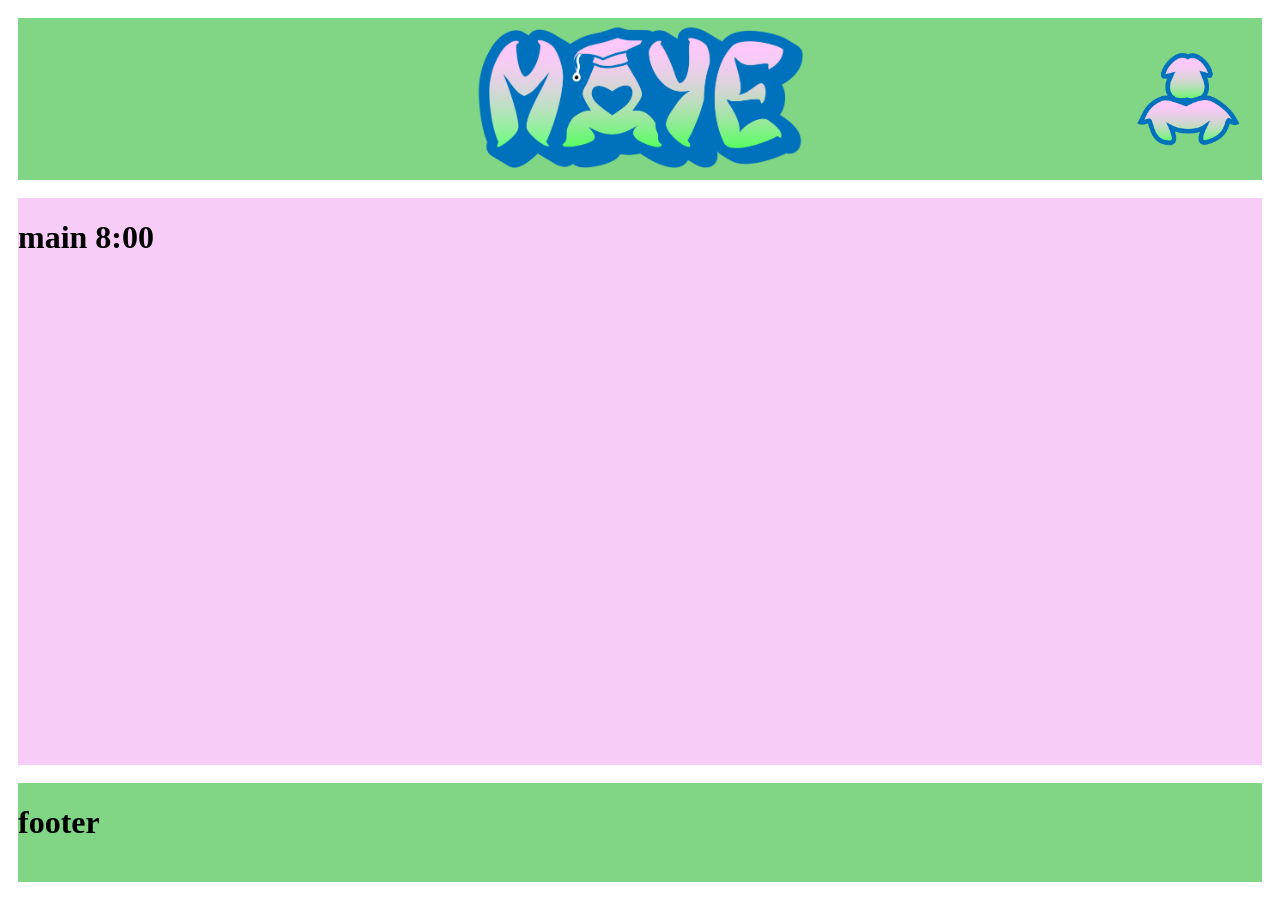
==== index.html @ 315e1fd9 "cache nuevo_002" ====
<!DOCTYPE html>
<html lang="es">
    <head>
        <link rel="stylesheet" href="b_css/1_estilos_del_home.css"> </link>
        <!--cuando queramos forzar la recarga osea ignorar la cache del navegador, 
        le agregamos ?v=2 o cualquier numero al final del nombre del archivo css-->
        <meta charset="UTF-8"></meta>
        <meta name ="viewport" content="width=device-width,initial-scale=1.0">
        <title> Portafolio MAYE RApit </title>
        <script src="c_javascript/1_scripts_del_home.js"defer></script>
    </head>
    <body>
        <header>
            <div id="ContenedorLogo"> </div>
            <div id="ContenedorIconoLogin"> </div>

        </header>
        <main>
                <h1>main 8:00 </h1>
        </main>
        <footer><h1>footer</h1></footer>
    </body>
</html>





<!--aquí va el comentario-->
<!-- Con este codigo si salen los subtitulos 

<!DOCTYPE html>
<html lang="es">
<head>
<meta charset="UTF-8">
<title>Prueba subtítulos</title>
</head>
<body>

<h2>Video con subtítulos incrustados</h2>

<video controls width="600">
    <source src="https://interactive-examples.mdn.mozilla.net/media/cc0-videos/flower.mp4" type="video/mp4">

    <track 
        kind="subtitles" 
        srclang="es" 
        label="Español" 
        default
        src="data:text/vtt;charset=utf-8,WEBVTT%0A%0A00:00.000%20--%3E%2000:02.000%0AHola,%20este%20es%20un%20subt%C3%ADtulo%20de%20prueba.%0A%0A00:02.000%20--%3E%2000:04.000%0ASi%20lees%20esto,%20los%20subt%C3%ADtulos%20funcionan.">
</video>

</body>
</html>
-->
---- b_css/1_estilos_del_home.css ----
/**********************************************************************************
  
                      💻💻💻  ESTILOS PARA COMPUTADOR  💻💻💻

 **********************************************************************************/
    html
    {
        height:100vh; /* asegurar que el html ocupe toda la altura del viewport */
        margin:0; /* eliminar márgenes por defecto */
    }

/**********************************************************************************
  
                      💻💻💻  ESTILOS PARA EL BODY  💻💻💻

 **********************************************************************************/

body
{
    display:grid; /*modelo grilla con filas y columnas*/ 
    grid-template-columns: 1fr; 
    /*repeat(cantidad, tamaño) cuando las filas son iguales*/
    /*en este caso la unica columna ocupa toda la proporcion*/
    /* filas adaptables a la altura de la ventana: 25% / 60% / 15% */
    /* filas adaptables a la altura de la ventana */
    grid-template-rows: 18vh 63vh 11vh; /* header | main | footer */
    background-color: rgb(255, 255, 255);
    /* fijar el alto total al viewport para que los % funcionen correctamente */
    height: 92vh; /* subtract top+bottom margins + gap*/
    /* reset de márgenes y espacios para evitar desbordes verticales */
    margin: 2vh;
    padding:0px;
    gap:2vh; /* espacio entre filas */
    overflow:hidden; /*evitar scroll vertical*/
}

/* global box-sizing para evitar que padding y border aumenten dimensiones */
*, *::before, *::after 
{
    box-sizing: border-box;
}


/**********************************************************************************
  
                      💻💻💻    ESTILOS PARA EL HEADER     💻💻💻

 **********************************************************************************/


body header
{
    grid-column: 1/2; /*ocuapra la primera columna, que es la unica que hay*/
    grid-row:1/2; /*ocupa la primera fila, que es la del header*/
    background-color: rgb(129, 214, 133);
    display: grid;
    grid-template-columns: 0.6fr 1.4fr 0.6fr; /* el header se dividirá en tres columnas */
}

body header #ContenedorLogo 
{
    grid-column: 2/3; /* columna del centro */
    grid-row:1/2;
    height:100%; /* ocupa todo el alto del header */
    width:100%; /* asegurar que llene la columna */
    display:flex;
    align-items:center;
    justify-content:center;
    background: url("../f_imagenes/Logo.png") center center no-repeat;
    background-size: contain; 
}

/* give the login container a minimum size so icon is always visible */
body header #ContenedorIconoLogin {
    min-width: 40px;
}

body header #ContenedorIconoLogin
{
    grid-column: 3/4; /* columna derecha,osea  la tercera */
    grid-row:1/2; /* la unica fila del header */
    position: relative; /* for tooltip positioning */
    height:80%; /* contenedor ocupa el 70% del alto del header */
    align-self: center; /* centrar el contenedor dentro de la celda del header */
    display:flex;
    align-items:center; /* centrar contenido verticalmente */
    justify-content:flex-end; /* posiciona el icono a la derecha */
    padding-right:2vh; /* espacio desde la esquina */
    cursor: pointer;
    background: url("../f_imagenes/IconoLogin.png") right center no-repeat;
    background-size: auto 80%; /* escalar icono para que ocupe 70% del alto */
    margin-right: 2vh;
    transition: filter 0.2s;
}

body header #ContenedorIconoLogin:hover {
    filter: brightness(1.5);
}

/* tooltip text shown on hover */
body header #ContenedorIconoLogin:hover::after {
    content: "IniciarSesion";
    position: absolute;
    top: 100%;
    right: 0;
    background: rgba(0,0,0,0.7);
    color: #fff;
    padding: 2px 6px;
    font-size: 0.75rem;
    white-space: nowrap;
    border-radius: 3px;
    transform: translateY(4px);
}



/**********************************************************************************
  
                     💻💻💻     ESTILOS PARA EL MAIN     💻💻💻

 **********************************************************************************/



body main
{
    grid-column: 1/2;
    grid-row:2/3;
    background-color:  rgb(247, 205, 247);
}



/**********************************************************************************
  
                   💻💻💻     ESTILOS PARA EL FOOTER     💻💻💻

 **********************************************************************************/


body footer
{
    grid-column: 1/2;
    grid-row:3/4;
    background-color: rgb(129, 214, 133);
}




/**********************************************************************************
  
           📞📞📞      ESTILOS PARA celular Diseño responsive     📞📞📞

 **********************************************************************************/
/* ===== media query para móviles (por ejemplo < 600px de ancho) ===== */
@media (max-width: 600px) 
{

    html
    {
        height: 92px; /* asegurar que el html ocupe toda la altura del viewport */
        margin:0; /* eliminar márgenes por defecto */
    }

    body 
    {
        height: 92vh;          /* restar márgenes + gap */
        overflow: hidden;      /* evitar scroll vertical */
    }

    /* otros ajustes específicos para móvil… */
}
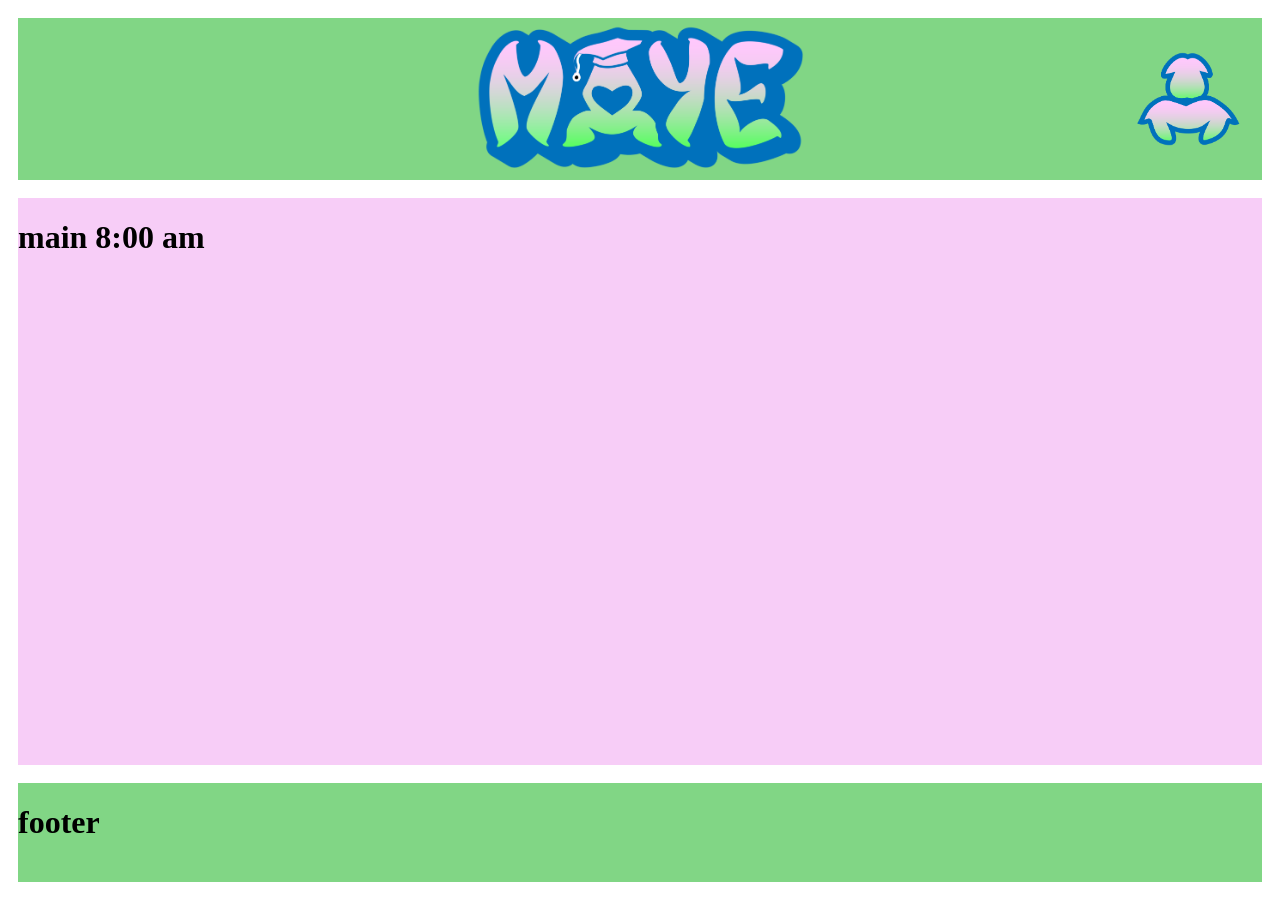
==== commit 09e40225: "no carga cambios del index" ====
--- a/index.html
+++ b/index.html
@@ -16,7 +16,7 @@
 
         </header>
         <main>
-                <h1>main 8:00 </h1>
+                <h1>main 8:00 am </h1>
         </main>
         <footer><h1>footer</h1></footer>
     </body>
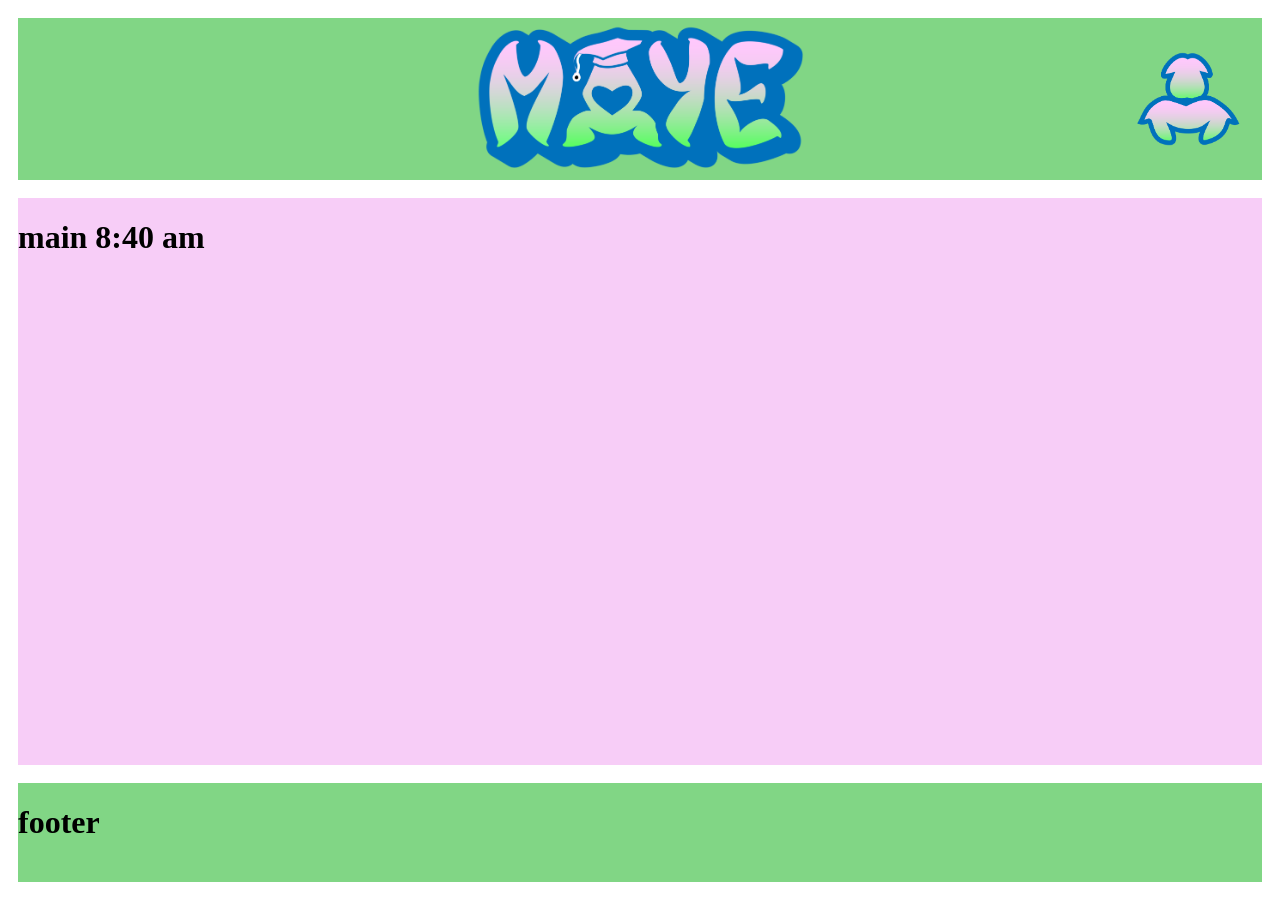
==== commit f58491bb: "configuracion tamaño html y body en el tel _002" ====
--- a/index.html
+++ b/index.html
@@ -16,7 +16,7 @@
 
         </header>
         <main>
-                <h1>main 8:00 am </h1>
+                <h1>main 8:40 am </h1>
         </main>
         <footer><h1>footer</h1></footer>
     </body>
--- a/b_css/1_estilos_del_home.css
+++ b/b_css/1_estilos_del_home.css
@@ -162,14 +162,15 @@
 
     html
     {
-        height: 92px; /* asegurar que el html ocupe toda la altura del viewport */
+        height: 90px; /* asegurar que el html ocupe toda la altura del viewport */
         margin:0; /* eliminar márgenes por defecto */
     }
 
     body 
     {
-        height: 92vh;          /* restar márgenes + gap */
+        height: 90vh;          /* restar márgenes + gap */
         overflow: hidden;      /* evitar scroll vertical */
+        grid-template-rows: 18vh 60vh 10vh; /* header | main | footer 
     }
 
     /* otros ajustes específicos para móvil… */
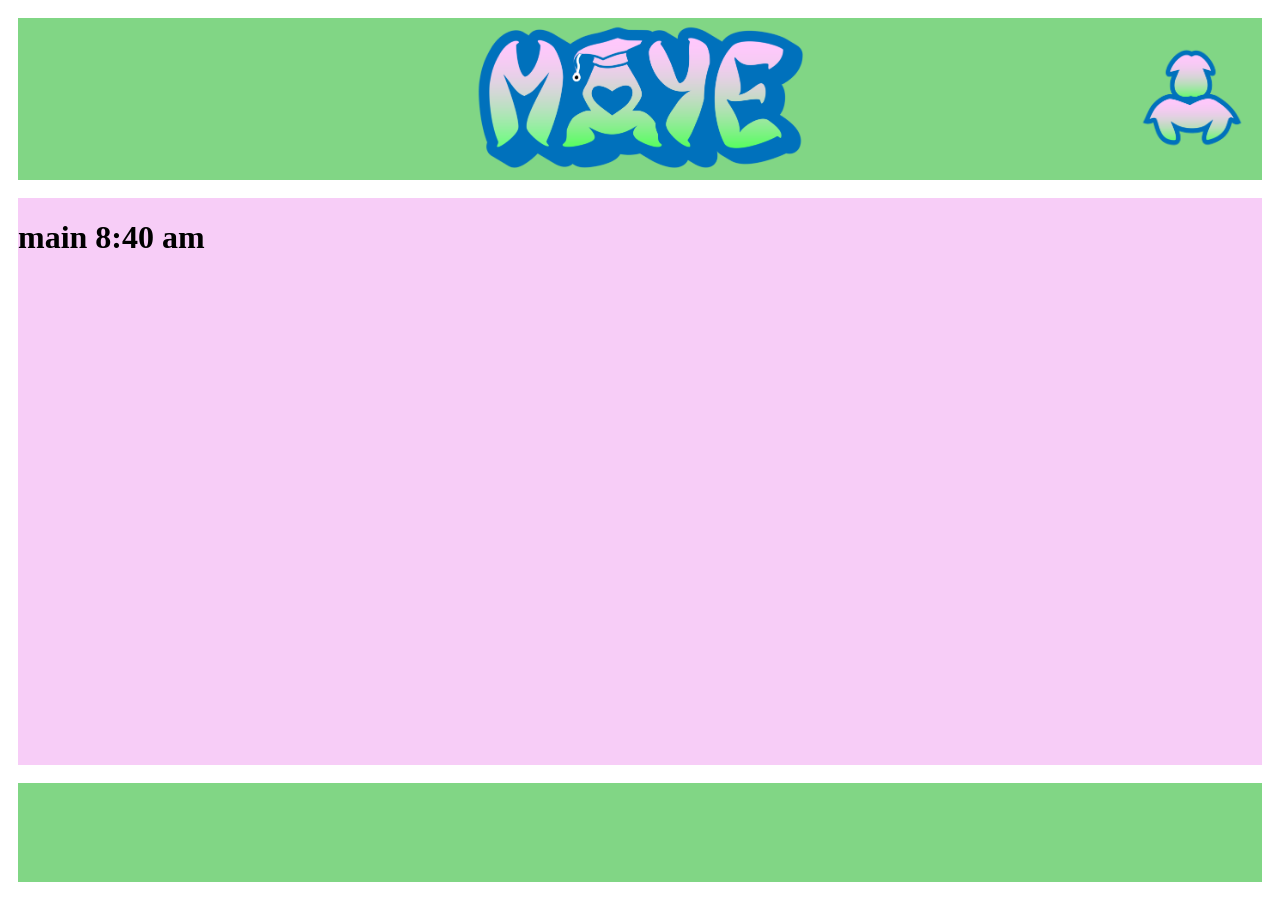
==== commit f86bcd0c: "agregar pagina de login esqueleto" ====
--- a/index.html
+++ b/index.html
@@ -18,7 +18,10 @@
         <main>
                 <h1>main 8:40 am </h1>
         </main>
-        <footer><h1>footer</h1></footer>
+        <footer>
+              <div id="ContenedorIconoWhatsapp"> </div>
+              <div id="ContenedorIconoInstagram"> </div>
+        </footer>
     </body>
 </html>
 
--- a/b_css/1_estilos_del_home.css
+++ b/b_css/1_estilos_del_home.css
@@ -55,6 +55,7 @@
 {
     grid-column: 1/2; /*ocuapra la primera columna, que es la unica que hay*/
     grid-row:1/2; /*ocupa la primera fila, que es la del header*/
+    /*background-color: rgb(129, 214, 133);*/
     background-color: rgb(129, 214, 133);
     display: grid;
     grid-template-columns: 0.6fr 1.4fr 0.6fr; /* el header se dividirá en tres columnas */
@@ -73,24 +74,18 @@
     background-size: contain; 
 }
 
-/* give the login container a minimum size so icon is always visible */
-body header #ContenedorIconoLogin {
-    min-width: 40px;
-}
-
 body header #ContenedorIconoLogin
 {
     grid-column: 3/4; /* columna derecha,osea  la tercera */
     grid-row:1/2; /* la unica fila del header */
     position: relative; /* for tooltip positioning */
     height:80%; /* contenedor ocupa el 70% del alto del header */
-    align-self: center; /* centrar el contenedor dentro de la celda del header */
     display:flex;
-    align-items:center; /* centrar contenido verticalmente */
+    align-self: center; /* centrar el contenedor dentro del header */
     justify-content:flex-end; /* posiciona el icono a la derecha */
-    padding-right:2vh; /* espacio desde la esquina */
     cursor: pointer;
     background: url("../f_imagenes/IconoLogin.png") right center no-repeat;
+    /*background-color: #fff;*/
     background-size: auto 80%; /* escalar icono para que ocupe 70% del alto */
     margin-right: 2vh;
     transition: filter 0.2s;
@@ -170,11 +165,16 @@
     {
         height: 90vh;          /* restar márgenes + gap */
         overflow: hidden;      /* evitar scroll vertical */
-        grid-template-rows: 18vh 60vh 10vh; /* header | main | footer 
+        grid-template-rows: 16vh 59vh 9vh; /* header | main | footer */
+    }
+
+    header #ContenedorIconoLogin
+    {
+        /* hacer icono más pequeño en celular: 50% del alto del header */
+        height: 30%;
+        background-size: auto 43%;
+        margin-right: 0px;
     }
 
     /* otros ajustes específicos para móvil… */
-}
-
-
-
+}
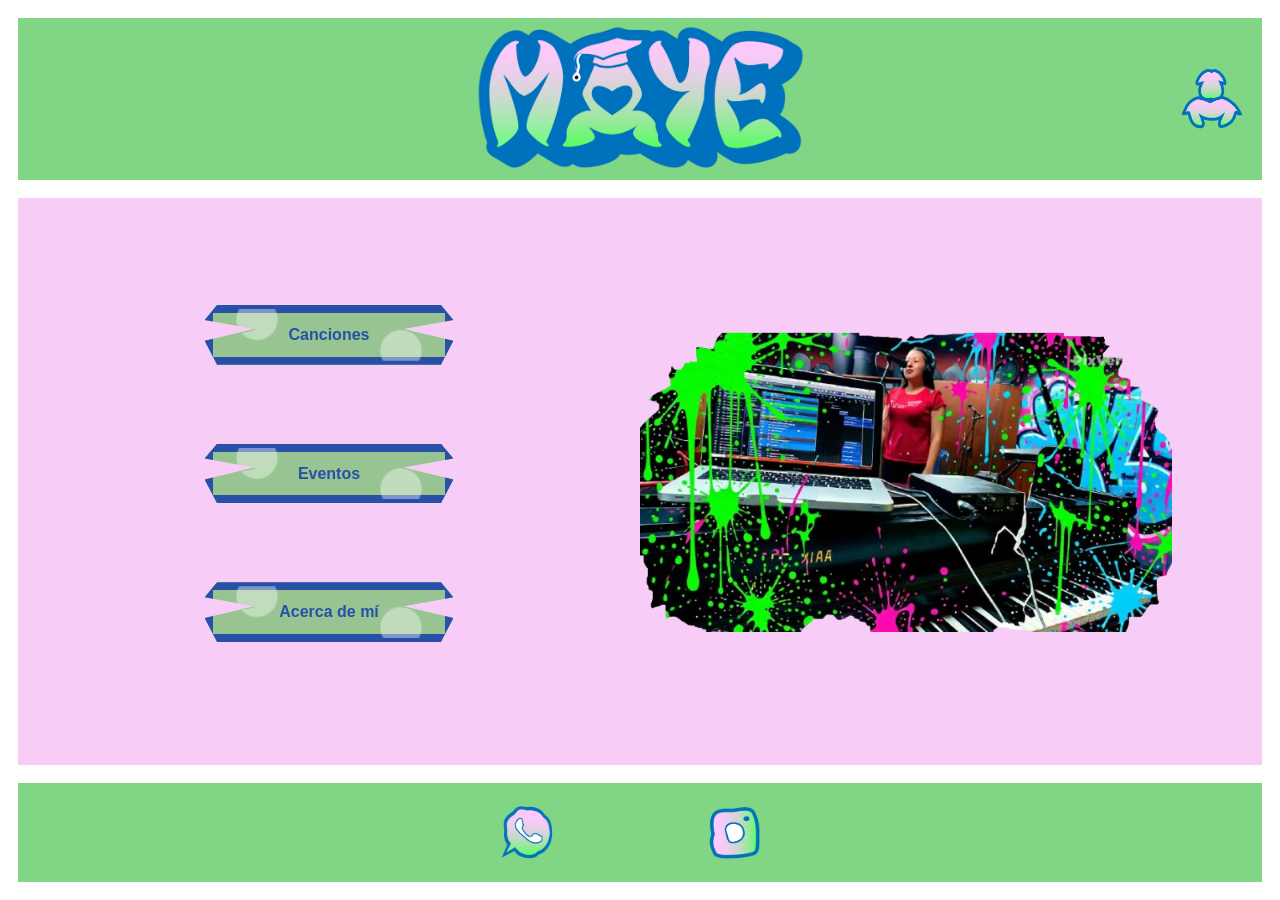
==== commit cf42829d: "botones del home" ====
--- a/index.html
+++ b/index.html
@@ -6,7 +6,7 @@
         le agregamos ?v=2 o cualquier numero al final del nombre del archivo css-->
         <meta charset="UTF-8"></meta>
         <meta name ="viewport" content="width=device-width,initial-scale=1.0">
-        <title> Portafolio MAYE RApit </title>
+        <title> Home Portafolio Maye</title>
         <script src="c_javascript/1_scripts_del_home.js"defer></script>
     </head>
     <body>
@@ -16,7 +16,12 @@
 
         </header>
         <main>
-                <h1>main 8:40 am </h1>
+            <div id="col-left">
+                <button class="btn-rap">Canciones</button>
+                <button class="btn-rap">Eventos</button>
+                <button class="btn-rap">Acerca de mí</button>
+            </div>
+            <div id="ContenedorFotoCentral"> </div>
         </main>
         <footer>
               <div id="ContenedorIconoWhatsapp"> </div>
--- a/b_css/1_estilos_del_home.css
+++ b/b_css/1_estilos_del_home.css
@@ -59,6 +59,8 @@
     background-color: rgb(129, 214, 133);
     display: grid;
     grid-template-columns: 0.6fr 1.4fr 0.6fr; /* el header se dividirá en tres columnas */
+    grid-template-rows: 1fr;  
+    gap:0px;
 }
 
 body header #ContenedorLogo 
@@ -86,7 +88,7 @@
     cursor: pointer;
     background: url("../f_imagenes/IconoLogin.png") right center no-repeat;
     /*background-color: #fff;*/
-    background-size: auto 80%; /* escalar icono para que ocupe 70% del alto */
+    background-size: auto 50%; /* escalar icono para que ocupe 70% del alto */
     margin-right: 2vh;
     transition: filter 0.2s;
 }
@@ -125,7 +127,74 @@
     grid-column: 1/2;
     grid-row:2/3;
     background-color:  rgb(247, 205, 247);
-}
+    display: grid;
+    grid-template-columns: 1fr 1fr; /* dos columnas de ancho igual */
+    grid-template-rows: 1fr;      /* una sola fila */
+    gap: 0;                       /* opcional: separador entre columnas */
+}
+/* contenido de las dos columnas */
+body main #col-left{
+    grid-column: 1/2; /* columna izquierda */
+    grid-row:1/2;
+    margin: 10%; /* espacio interno para separar del borde */
+    gap:7vh; /* espacio entre botones */
+    display: flex;
+    flex-direction: column; /* un botón debajo del otro */
+    align-items: center;     /* centrar horizontales */
+    justify-content:center; /* centrar los botones en la columna */
+}
+
+/* estilo de botones “rap” con apariencia irregular */
+.btn-rap {
+    position: relative;
+    padding: 0.8em 1.2em;
+    margin-bottom: 1em;
+    width: 50%;                          /* ocupar la mitad de la columna */
+    border: 8px solid #2850a7;          /* azul/verde oscuro como los iconos */
+    background-color: #97c490;           /* fondo azul oscuro */
+    color:  #2850a7;
+    font-weight: bold;
+    font-size: 1rem;
+    cursor: pointer;
+    clip-path: polygon(5% 0%, 95% 0%, 100% 25%, 80% 40%, 100% 60%, 95% 100%, 5% 100%, 0% 60%, 20% 40%, 0% 25%);
+    transition: transform 0.15s;
+}
+
+.btn-rap:hover {
+    transform: scale(1.05);
+}
+
+/* manchas de pintura de fondo para reforzar estilo orgánico */
+.btn-rap::before {
+    content: '';
+    position: absolute;
+    top: -4px; left: -4px; right: -4px; bottom: -4px;
+    background: radial-gradient(circle at 20% 20%, rgba(255,255,255,0.4) 10%, transparent 11%),
+                radial-gradient(circle at 80% 80%, rgba(255,255,255,0.4) 10%, transparent 11%);
+    clip-path: inherit;
+    z-index: -1;
+}
+
+body main #ContenedorFotoCentral
+{
+    grid-column: 2/3; /* columna derecha */
+    grid-row:1/2;
+    background-color:  rgb(247, 205, 247);
+    display:flex;
+    align-items:center;
+    justify-content:center;
+    background: url("../f_imagenes/FotoCentralHorizontal.png") center center no-repeat;
+    background-size: contain;
+    margin-right: 10vh;
+}
+
+
+
+
+
+
+
+
 
 
 
@@ -141,9 +210,83 @@
     grid-column: 1/2;
     grid-row:3/4;
     background-color: rgb(129, 214, 133);
-}
-
-
+    display: grid;                    /* convertir el footer en contenedor de grilla */
+    grid-template-columns: repeat(6, 1fr); /* seis columnas iguales */
+    grid-template-rows: 1fr;          /* una fila */
+    gap: 0;                           /* ajustar separación si se desea */
+}
+
+body footer #ContenedorIconoWhatsapp
+{
+    grid-column: 3/4; /* columna derecha,osea  la tercera */
+    grid-row:1/2; /* la unica fila del header */
+    position: relative; /* for tooltip positioning */
+    height:80%; /* contenedor ocupa el 70% del alto del header */
+    display:flex;
+    align-self: center; /* centrar el contenedor dentro del header */
+    justify-content:center; /* posiciona el icono al centro */
+    cursor: pointer;
+    background: url("../f_imagenes/IconoWhatsapp.png") center center no-repeat;
+    /*background-color: #fff;*/
+    background-size: auto 80%; /* escalar icono para que ocupe 70% del alto */
+    margin-right: 2vh;
+    transition: filter 0.2s;
+}
+
+body footer #ContenedorIconoWhatsapp:hover {
+    filter: brightness(1.5);
+}
+
+/* tooltip text shown on hover */
+body footer #ContenedorIconoWhatsapp:hover::after {
+    content: "WhatsApp";
+    position: absolute;
+    top: 100%;
+    right: 0;
+    background: rgba(0,0,0,0.7);
+    color: #fff;
+    padding: 2px 6px;
+    font-size: 0.75rem;
+    white-space: nowrap;
+    border-radius: 3px;
+    transform: translateY(4px);
+}
+
+body footer #ContenedorIconoInstagram
+{
+    grid-column: 4/5; /* columna derecha,osea  la tercera */
+    grid-row:1/2; /* la unica fila del header */
+    position: relative; /* for tooltip positioning */
+    height:80%; /* contenedor ocupa el 70% del alto del header */
+    display:flex;
+    align-self: center; /* centrar el contenedor dentro del header */
+    justify-content:center; /* posiciona el icono a la derecha */
+    cursor: pointer;
+    background: url("../f_imagenes/IconoInstagram.png") center center no-repeat;
+    /*background-color: #fff;*/
+    background-size: auto 80%; /* escalar icono para que ocupe 70% del alto */
+    margin-right: 2vh;
+    transition: filter 0.2s;
+}
+
+body footer #ContenedorIconoInstagram:hover {
+    filter: brightness(1.5);
+}
+
+/* tooltip text shown on hover */
+body footer #ContenedorIconoInstagram:hover::after {
+    content: "Instagram";
+    position: absolute;
+    top: 100%;
+    right: 0;
+    background: rgba(0,0,0,0.7);
+    color: #fff;
+    padding: 2px 6px;
+    font-size: 0.75rem;
+    white-space: nowrap;
+    border-radius: 3px;
+    transform: translateY(4px);
+}
 
 
 /**********************************************************************************
@@ -174,7 +317,39 @@
         height: 30%;
         background-size: auto 43%;
         margin-right: 0px;
-    }
-
-    /* otros ajustes específicos para móvil… */
+        transition: filter 0.2s;
+    }
+
+    body main #ContenedorFotoCentral
+    {
+        grid-column: 2/3; /* columna derecha */
+        grid-row:1/2;
+        background-color:  rgb(247, 205, 247);
+        display:flex;
+        align-items:center;
+        justify-content:center;
+        background: url("../f_imagenes/FotoCentralVertical.png") center center no-repeat;
+        background-size: contain;
+        margin-right: 10vh;
+    }
+
+    /* ajustes para columna izquierda en móvil */
+    body main #col-left {
+        margin: 3%;        /* menos espacio para evitar corte */
+        gap: 4vh;           /* separar menos los botones */
+        display:flex;
+        align-items:center;
+        justify-content:center; /* centrar los botones en la columna */
+    }
+    body main #col-left .btn-rap {
+        width: 70%;         /* ya ajustado antes */
+        margin-bottom: 1em;
+        width: 50%;                          /* ocupar la mitad de la columna */
+        border: 5px solid #2850a7;          /* azul/verde oscuro como los iconos */
+        font-size: 0.5rem;
+        display:flex;
+        align-items:center;
+        justify-content:center; /* centrar los botones en la columna */
+    }
+
 }
